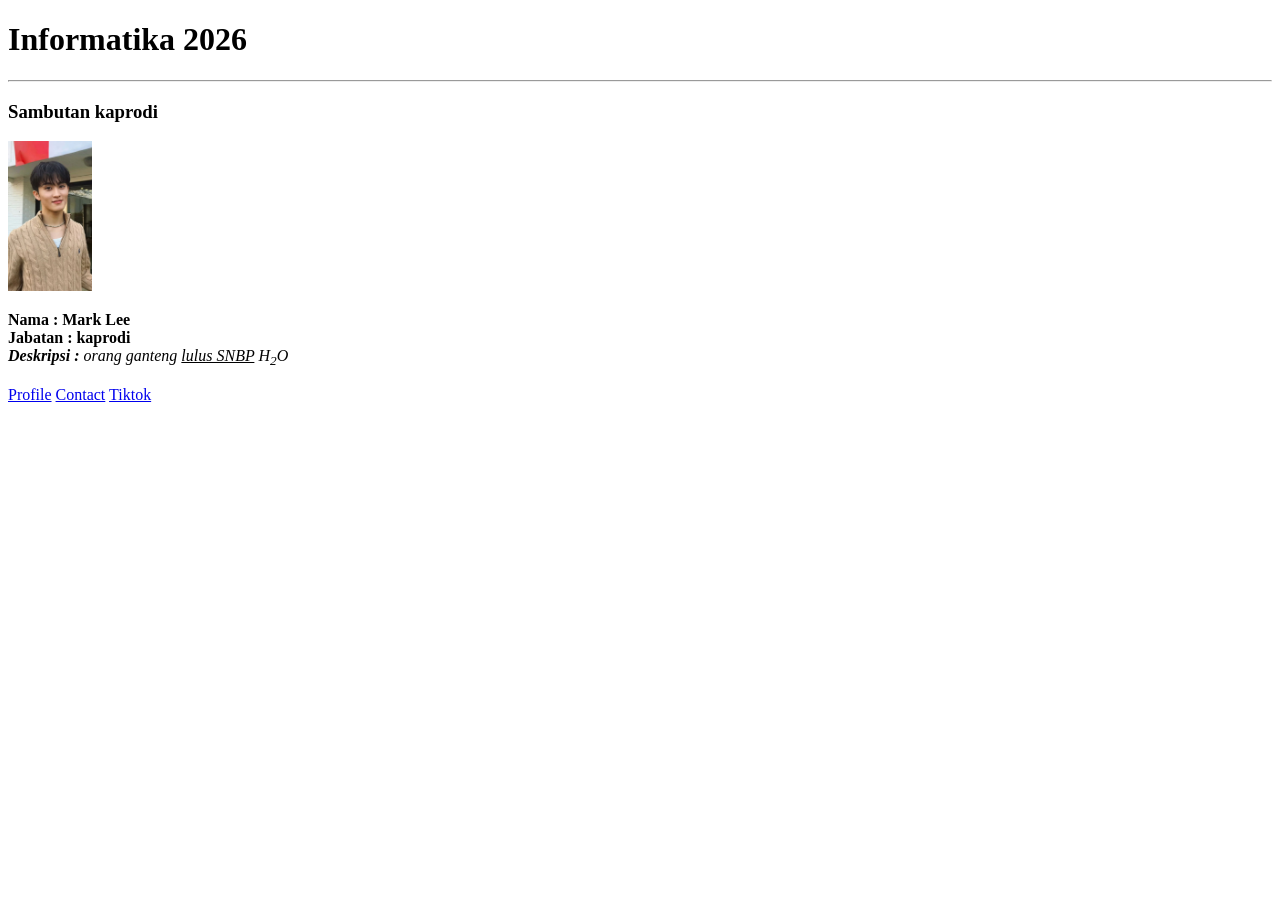
==== index.html @ e210d88d "add home page" ====
<!DOCTYPE html>
<html>
    <head>
        <meta charset="UTF-8" >
        <title>
            INFORMATIKA 2026
        </title>
    </head>
    <body>
        <h1>Informatika 2026</h1>
        <hr/>
        <h3>Sambutan kaprodi</h3>
        <img src="Images/kaprodi.jpeg" height="150px" />
        <p>
            <b>Nama : Mark Lee <br>
            Jabatan : kaprodi <br> </b>
            <i><b>Deskripsi :</b> orang ganteng <u>lulus SNBP</u> H<sub>2</sub>O </i>
        </p>
        <!-- Internal Source -->
        <a href="profil.html">Profile</a>
        <a href="contact.html">Contact</a>

        <!--External source-->
        <a href="https://tiktok.com" target="_blank">Tiktok</a>
    </body>
</html>
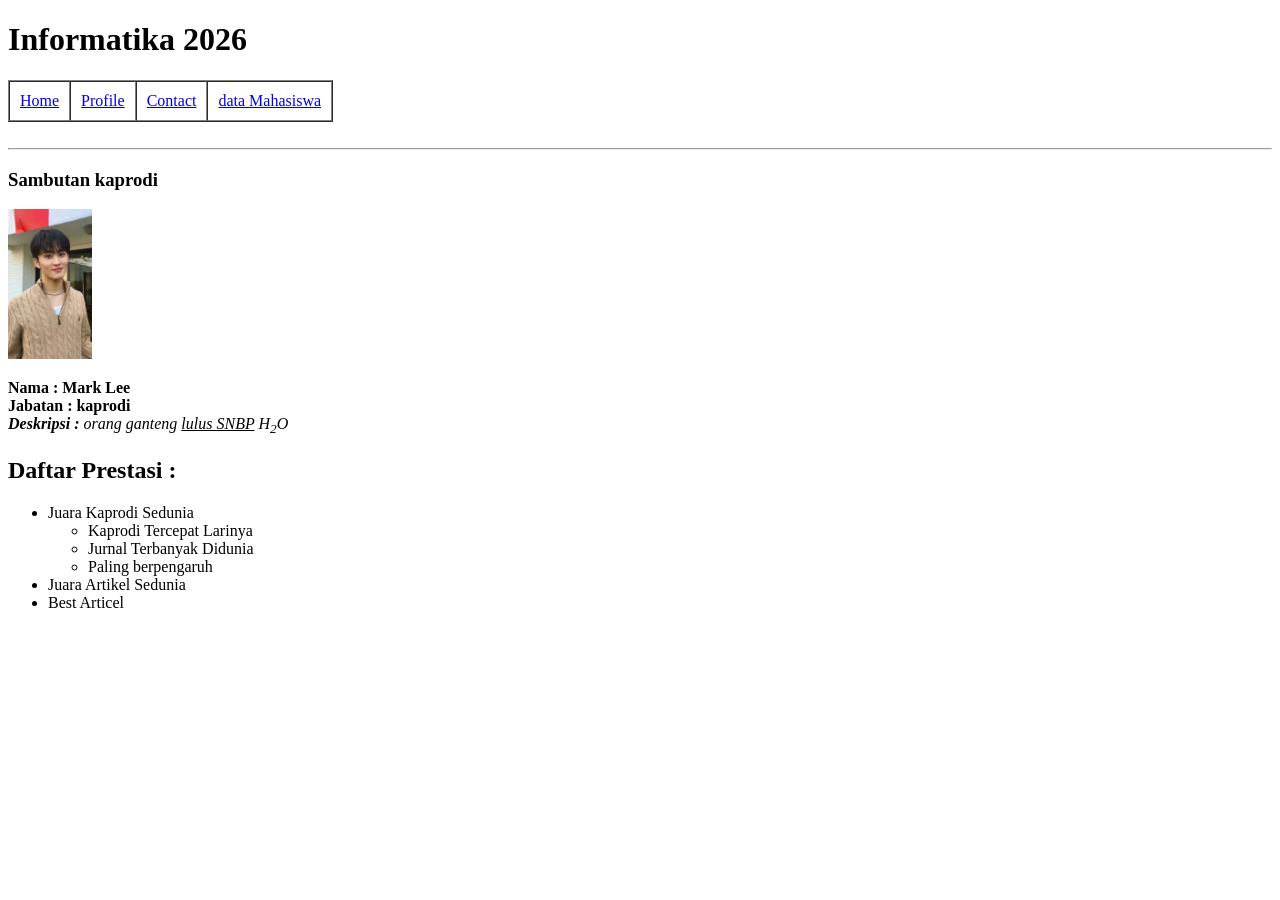
==== commit e036e316: "add table data mahasiswa" ====
--- a/index.html
+++ b/index.html
@@ -8,19 +8,36 @@
     </head>
     <body>
         <h1>Informatika 2026</h1>
+        <table border="1" cellspacing="0" cellpadding="10px">
+            <tr>
+                <td><a href = "index.html"> Home</a></td>
+                <td><a href= "Profile.html"> Profile</a></td>
+                <td><a href= "contact.html">Contact</a></td>
+                <td><a href= "mahasiswa.html"> data Mahasiswa</a></td>
+            </tr>
+        </table>
+        <br>
         <hr/>
         <h3>Sambutan kaprodi</h3>
-        <img src="Images/kaprodi.jpeg" height="150px" />
+        <img src="assets/Images/kaprodi.jpeg" height="150px" />
         <p>
             <b>Nama : Mark Lee <br>
             Jabatan : kaprodi <br> </b>
             <i><b>Deskripsi :</b> orang ganteng <u>lulus SNBP</u> H<sub>2</sub>O </i>
         </p>
-        <!-- Internal Source -->
-        <a href="profil.html">Profile</a>
-        <a href="contact.html">Contact</a>
+        <h2>Daftar Prestasi : </h2>
+        <ul>
+            <li>Juara Kaprodi Sedunia</li>
+            <ul>
+                <li>Kaprodi Tercepat Larinya</li>
+                <li>Jurnal Terbanyak Didunia</li>
+                <li>Paling berpengaruh</li>
+            </ul>
+            <li>Juara Artikel Sedunia</li>
+            <li>Best Articel</li>
 
-        <!--External source-->
-        <a href="https://tiktok.com" target="_blank">Tiktok</a>
+        </ul>
+
+
     </body>
 </html>
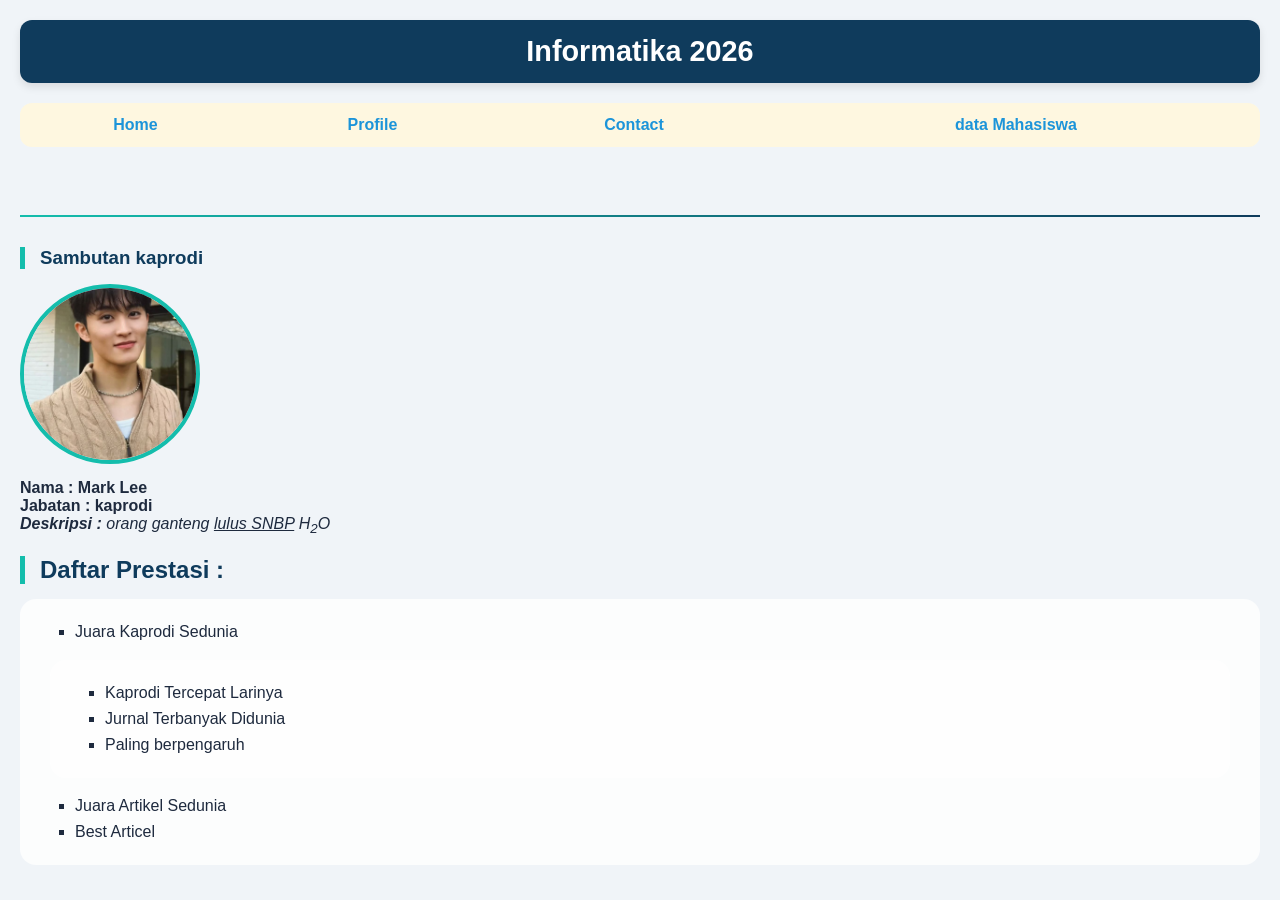
==== commit 40b0cdc0: "menambahkan css ke assets" ====
--- a/index.html
+++ b/index.html
@@ -2,9 +2,9 @@
 <html>
     <head>
         <meta charset="UTF-8" >
-        <title>
-            INFORMATIKA 2026
-        </title>
+        <meta name="viewport" content="width=device-width, initial-scale=1.0">
+    <title>INFORMATIKA 2026</title>
+    <link rel="stylesheet" href="assets/style.css">
     </head>
     <body>
         <h1>Informatika 2026</h1>
--- a/assets/style.css
+++ b/assets/style.css
@@ -0,0 +1,178 @@
+/* ========== RESET & BOX MODEL ========== */
+* {
+    margin: 0;
+    padding: 0;
+    box-sizing: border-box;
+}
+
+body {
+    font-family: 'Segoe UI', Tahoma, Geneva, Verdana, sans-serif;
+    background: #f0f4f8;
+    color: #1e2a3e;
+    padding: 20px;
+}
+
+/* ========== HEADING ========== */
+h1 {
+    background: #0f3b5c;
+    color: white;
+    padding: 15px 20px;
+    border-radius: 12px;
+    text-align: center;
+    font-size: 1.8rem;
+    margin-bottom: 20px;
+    box-shadow: 0 4px 8px rgba(0,0,0,0.1);
+}
+
+h2, h3 {
+    margin: 20px 0 10px 0;
+    color: #0f3b5c;
+    border-left: 5px solid #14bdac;
+    padding-left: 15px;
+}
+
+/* ========== TABEL NAVIGASI (tetap pakai <table> tanpa <nav>) ========== */
+table {
+    width: 100%;
+    border-collapse: collapse;
+    margin-bottom: 20px;
+    background: #0f2942;
+    border-radius: 12px;
+    overflow: hidden;
+}
+
+table a {
+    color: rgb(28, 148, 217);
+    text-decoration: none;
+    font-weight: bold;
+    display: block;
+    padding: 12px;
+    transition: 0.3s;
+}
+
+table a:hover {
+    background: #14bdac;
+    color: #0f2942;
+}
+
+/* Hanya untuk tabel navigasi (tabel pertama di body) */
+body > table:first-of-type td {
+    text-align: center;
+    border: none;
+    padding: 0;
+}
+
+/* ========== GAMBAR KAPRODI ========== */
+img[src*="kaprodi"] {
+    width: 180px;
+    height: 180px;
+    object-fit: cover;
+    border-radius: 50%;
+    border: 4px solid #14bdac;
+    margin: 15px 0;
+    display: block;
+}
+
+/* ========== LIST PRESTASI ========== */
+ul {
+    background: #ffffffcc;
+    padding: 20px 30px;
+    border-radius: 16px;
+    margin: 15px 0;
+    list-style-type: square;
+}
+
+li {
+    margin-left: 25px;
+    padding: 4px 0;
+}
+
+/* ========== TABEL DATA MAHASISWA ========== */
+/* Menarget tabel yang berisi data mahasiswa (bukan tabel navigasi) */
+table:not(:first-of-type) {
+    background: white;
+    border-radius: 16px;
+    overflow: hidden;
+    box-shadow: 0 4px 12px rgba(0,0,0,0.08);
+    margin-top: 15px;
+}
+
+th, td {
+    border: 1px solid #cbd5e1;
+    padding: 12px;
+    text-align: center;
+}
+
+th {
+    background: #0f3b5c;
+    color: white;
+    font-weight: bold;
+}
+
+tr:hover {
+    background: #e6f4f1;
+}
+
+/* Gambar di tabel mahasiswa */
+img[width="60px"] {
+    width: 60px;
+    height: 60px;
+    object-fit: cover;
+    border-radius: 50%;
+    border: 2px solid #14bdac;
+}
+
+/* ========== TABEL KHUSUS UNTUK ROWSPAN/COLSPAN (contoh di mahasiswa.html) ========== */
+/* Tabel terakhir di halaman mahasiswa */
+table:last-of-type {
+    background: #fef7e0;
+}
+
+table:last-of-type th {
+    background: #d97706;
+}
+
+/* ========== HR ========== */
+hr {
+    margin: 30px 0;
+    border: none;
+    height: 2px;
+    background: linear-gradient(to right, #14bdac, #0f3b5c);
+}
+
+/* ========== RESPONSIVE DESIGN ========== */
+@media (max-width: 768px) {
+    body {
+        padding: 10px;
+    }
+    h1 {
+        font-size: 1.4rem;
+        padding: 10px;
+    }
+    table, thead, tbody, th, td, tr {
+        display: block;
+    }
+    /* Biar navigasi tetap rapi */
+    body > table:first-of-type tr {
+        display: flex;
+        flex-wrap: wrap;
+    }
+    body > table:first-of-type td {
+        flex: 1;
+        text-align: center;
+    }
+    /* Tabel data mahasiswa bisa di-scroll */
+    table:not(:first-of-type) {
+        display: table;
+        overflow-x: auto;
+        white-space: nowrap;
+    }
+    img[width="60px"] {
+        width: 40px;
+        height: 40px;
+    }
+    img[src*="kaprodi"] {
+        width: 120px;
+        height: 120px;
+    }
+}
